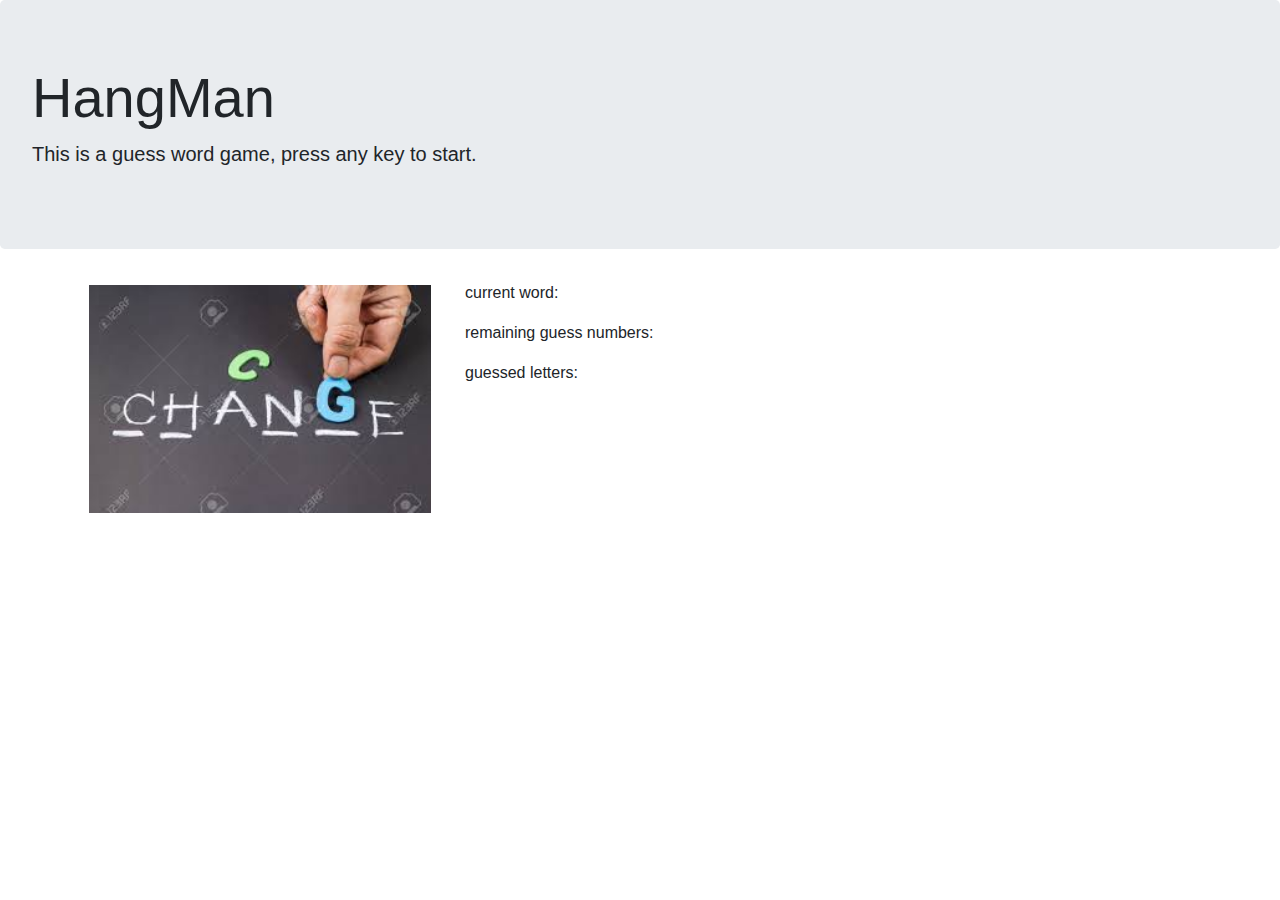
==== index.html @ 76b9ddf3 "add bootstrap css for the page." ====
<!DOCTYPE html>
<html lang="en">

<head>
    <meta charset="UTF-8">
    <meta name="viewport" content="width=device-width, initial-scale=1.0">
    <meta http-equiv="X-UA-Compatible" content="ie=edge">
    <title>Document</title>
    <link rel="stylesheet" href="assets/css/style.css">
    <link rel="stylesheet" href="https://stackpath.bootstrapcdn.com/bootstrap/4.3.1/css/bootstrap.min.css" integrity="sha384-ggOyR0iXCbMQv3Xipma34MD+dH/1fQ784/j6cY/iJTQUOhcWr7x9JvoRxT2MZw1T" crossorigin="anonymous">
    <link href="https://fonts.googleapis.com/css?family=Merriweather+Sans&display=swap" rel="stylesheet">
    <script src="https://cdnjs.cloudflare.com/ajax/libs/jquery/3.2.1/jquery.min.js"></script>
    <script src="assets/javascript/gameset.js"></script>
    <script src="assets/javascript/game.js"></script>
</head>

<body>
    <header>
        <div class="jumbotron">
            <h1 class="display-4">HangMan</h1>
            <p class="lead" id="instructionText">This is a guess word game, press any key to start.</p>
        </div>
    </header>
    <div class="container">
        <div class="row">
            <div class="col-md-4">
                <img class="w-100 p-1 h-100" id="gameImage" src="assets/images/start.jpeg">
                <audio hidden controls>
                    <source>
                </audio>
            </div>
            <div class="col-md-8">
                <p>current word: <span id="txt-curWord"></span></p>
                <p>remaining guess numbers: <span id="txt-remainingGuess"></span></p>
                <p>guessed letters: <span id="txt-guessedLetters"></span></p>
            </div>
        </div>
    </div>
</body>

</html>
---- assets/css/style.css ----
body{
    font-family: 'Merriweather Sans', sans-serif;
}
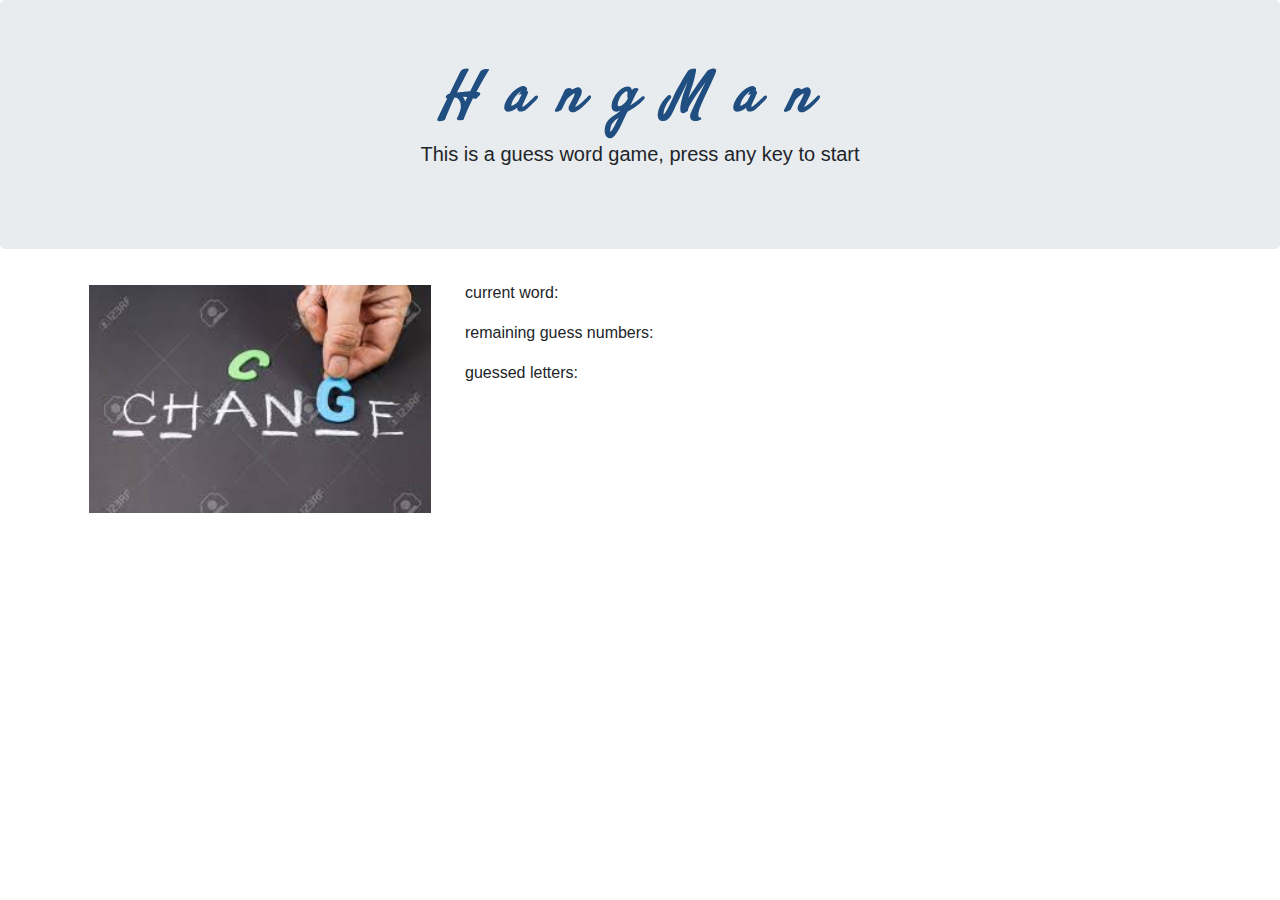
==== commit a8472a10: "add style for header." ====
--- a/index.html
+++ b/index.html
@@ -8,7 +8,7 @@
     <title>Document</title>
     <link rel="stylesheet" href="assets/css/style.css">
     <link rel="stylesheet" href="https://stackpath.bootstrapcdn.com/bootstrap/4.3.1/css/bootstrap.min.css" integrity="sha384-ggOyR0iXCbMQv3Xipma34MD+dH/1fQ784/j6cY/iJTQUOhcWr7x9JvoRxT2MZw1T" crossorigin="anonymous">
-    <link href="https://fonts.googleapis.com/css?family=Merriweather+Sans&display=swap" rel="stylesheet">
+    <link href="https://fonts.googleapis.com/css?family=Merriweather+Sans|Satisfy&display=swap" rel="stylesheet">
     <script src="https://cdnjs.cloudflare.com/ajax/libs/jquery/3.2.1/jquery.min.js"></script>
     <script src="assets/javascript/gameset.js"></script>
     <script src="assets/javascript/game.js"></script>
@@ -17,14 +17,14 @@
 <body>
     <header>
         <div class="jumbotron">
-            <h1 class="display-4">HangMan</h1>
-            <p class="lead" id="instructionText">This is a guess word game, press any key to start.</p>
+            <h1 class="display-4 text-center font-weight-bold font-italic">HangMan</h1>
+            <p class="lead text-center" id="txt-instruction">This is a guess word game, press any key to start</p>
         </div>
     </header>
     <div class="container">
         <div class="row">
             <div class="col-md-4">
-                <img class="w-100 p-1 h-100" id="gameImage" src="assets/images/start.jpeg">
+                <img class="w-100 p-1 h-100" id="img-game" src="assets/images/start.jpeg">
                 <audio hidden controls>
                     <source>
                 </audio>
--- a/assets/css/style.css
+++ b/assets/css/style.css
@@ -1,3 +1,9 @@
 body{
     font-family: 'Merriweather Sans', sans-serif;
+}
+h1{
+    font-family: 'Satisfy', cursive;
+    color: #204e81;
+    letter-spacing: 0.5em;
+    font-size: 1.3em;
 }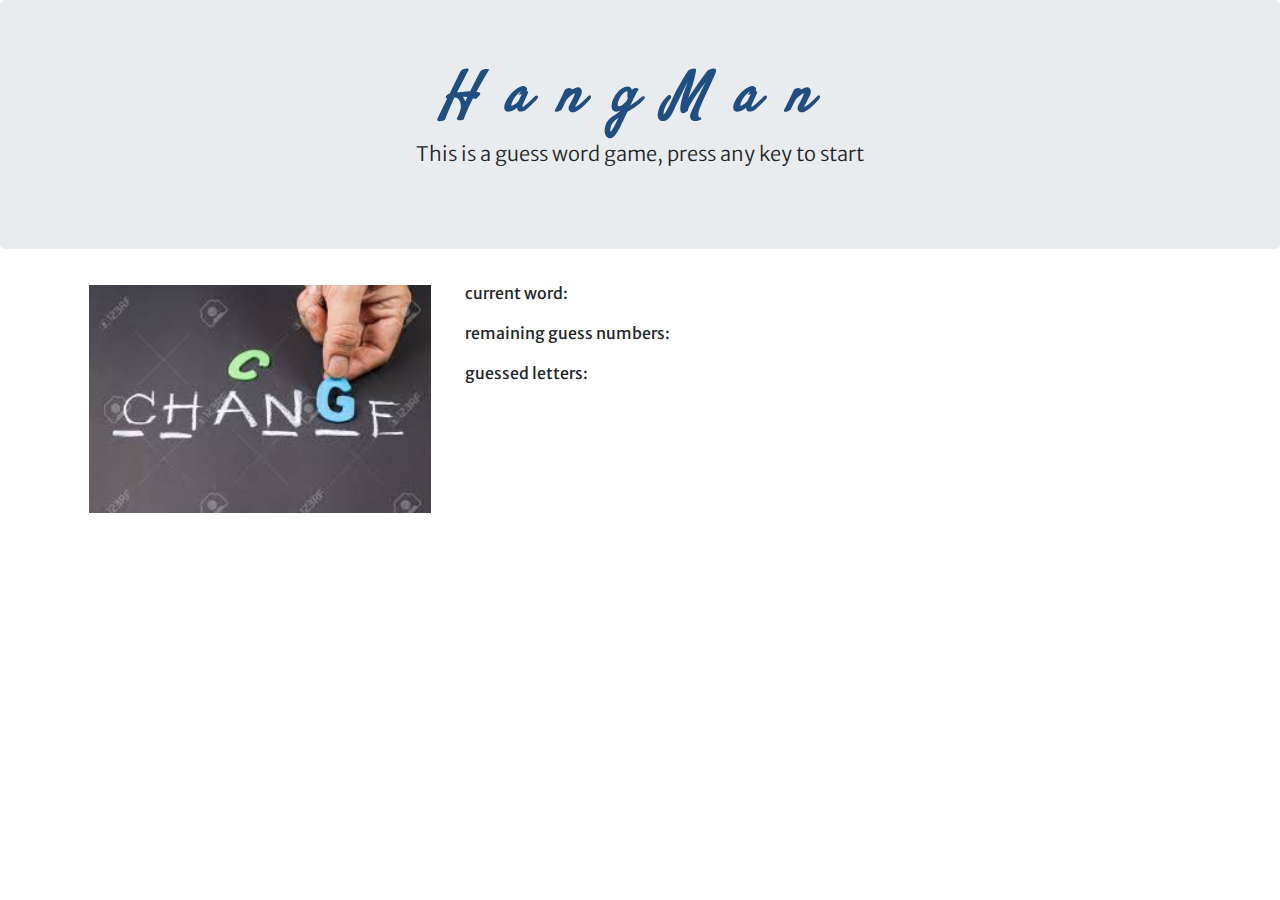
==== commit 598e1e99: "add missed changes for the last commit." ====
--- a/index.html
+++ b/index.html
@@ -6,9 +6,9 @@
     <meta name="viewport" content="width=device-width, initial-scale=1.0">
     <meta http-equiv="X-UA-Compatible" content="ie=edge">
     <title>Document</title>
-    <link rel="stylesheet" href="assets/css/style.css">
     <link rel="stylesheet" href="https://stackpath.bootstrapcdn.com/bootstrap/4.3.1/css/bootstrap.min.css" integrity="sha384-ggOyR0iXCbMQv3Xipma34MD+dH/1fQ784/j6cY/iJTQUOhcWr7x9JvoRxT2MZw1T" crossorigin="anonymous">
     <link href="https://fonts.googleapis.com/css?family=Merriweather+Sans|Satisfy&display=swap" rel="stylesheet">
+    <link rel="stylesheet" href="assets/css/style.css">
     <script src="https://cdnjs.cloudflare.com/ajax/libs/jquery/3.2.1/jquery.min.js"></script>
     <script src="assets/javascript/gameset.js"></script>
     <script src="assets/javascript/game.js"></script>
--- a/assets/css/style.css
+++ b/assets/css/style.css
@@ -5,5 +5,5 @@
     font-family: 'Satisfy', cursive;
     color: #204e81;
     letter-spacing: 0.5em;
-    font-size: 1.3em;
+    font-size: 2em;
 }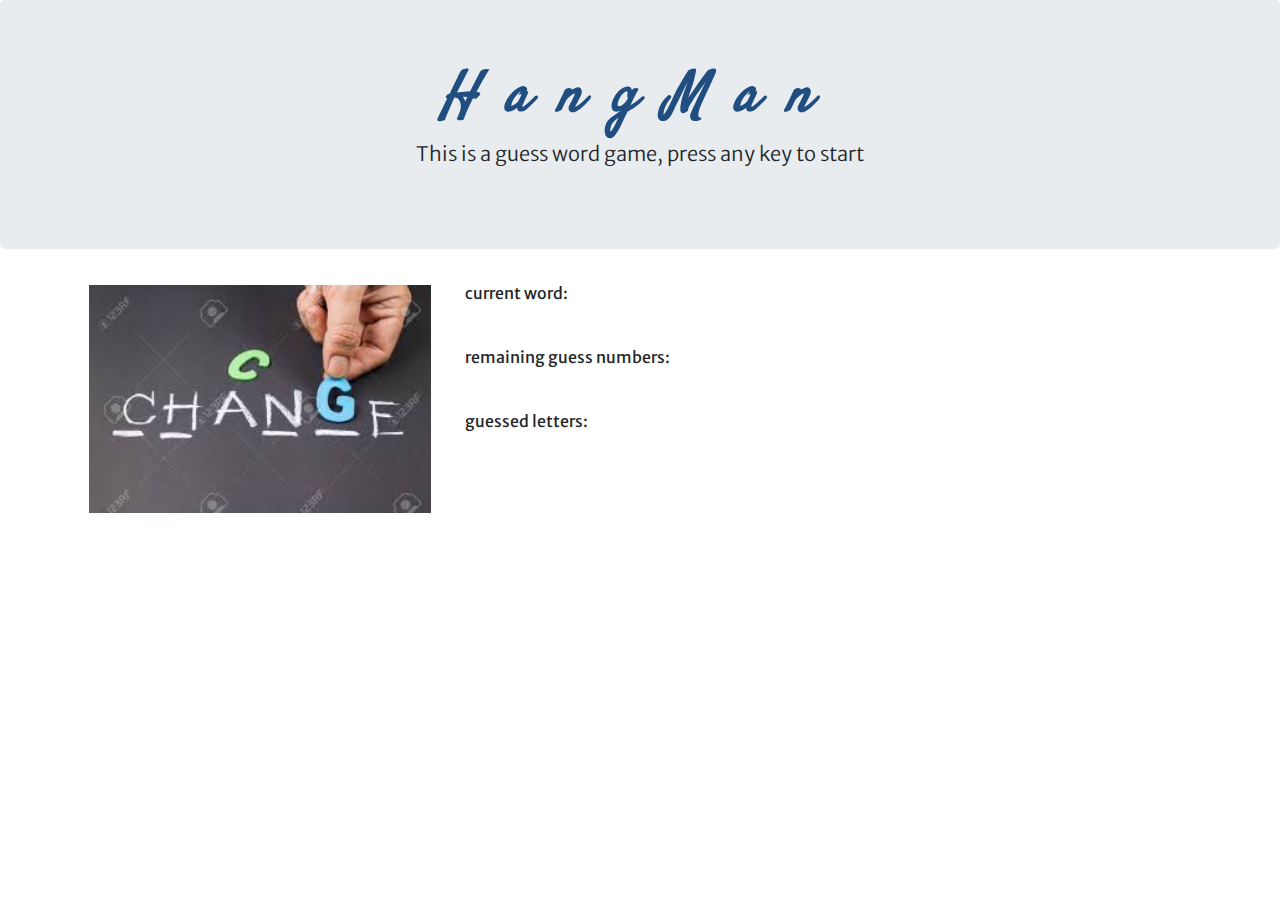
==== commit 7d2d6109: "add music playing while game won or lost." ====
--- a/index.html
+++ b/index.html
@@ -12,6 +12,7 @@
     <script src="https://cdnjs.cloudflare.com/ajax/libs/jquery/3.2.1/jquery.min.js"></script>
     <script src="assets/javascript/gameset.js"></script>
     <script src="assets/javascript/game.js"></script>
+    <script src="assets/javascript/guessword.js"></script>
 </head>
 
 <body>
@@ -25,13 +26,14 @@
         <div class="row">
             <div class="col-md-4">
                 <img class="w-100 p-1 h-100" id="img-game" src="assets/images/start.jpeg">
-                <audio hidden controls>
-                    <source>
+                <audio hidden controls id="audio-game">
                 </audio>
             </div>
             <div class="col-md-8">
                 <p>current word: <span id="txt-curWord"></span></p>
+                <br>
                 <p>remaining guess numbers: <span id="txt-remainingGuess"></span></p>
+                <br>
                 <p>guessed letters: <span id="txt-guessedLetters"></span></p>
             </div>
         </div>
